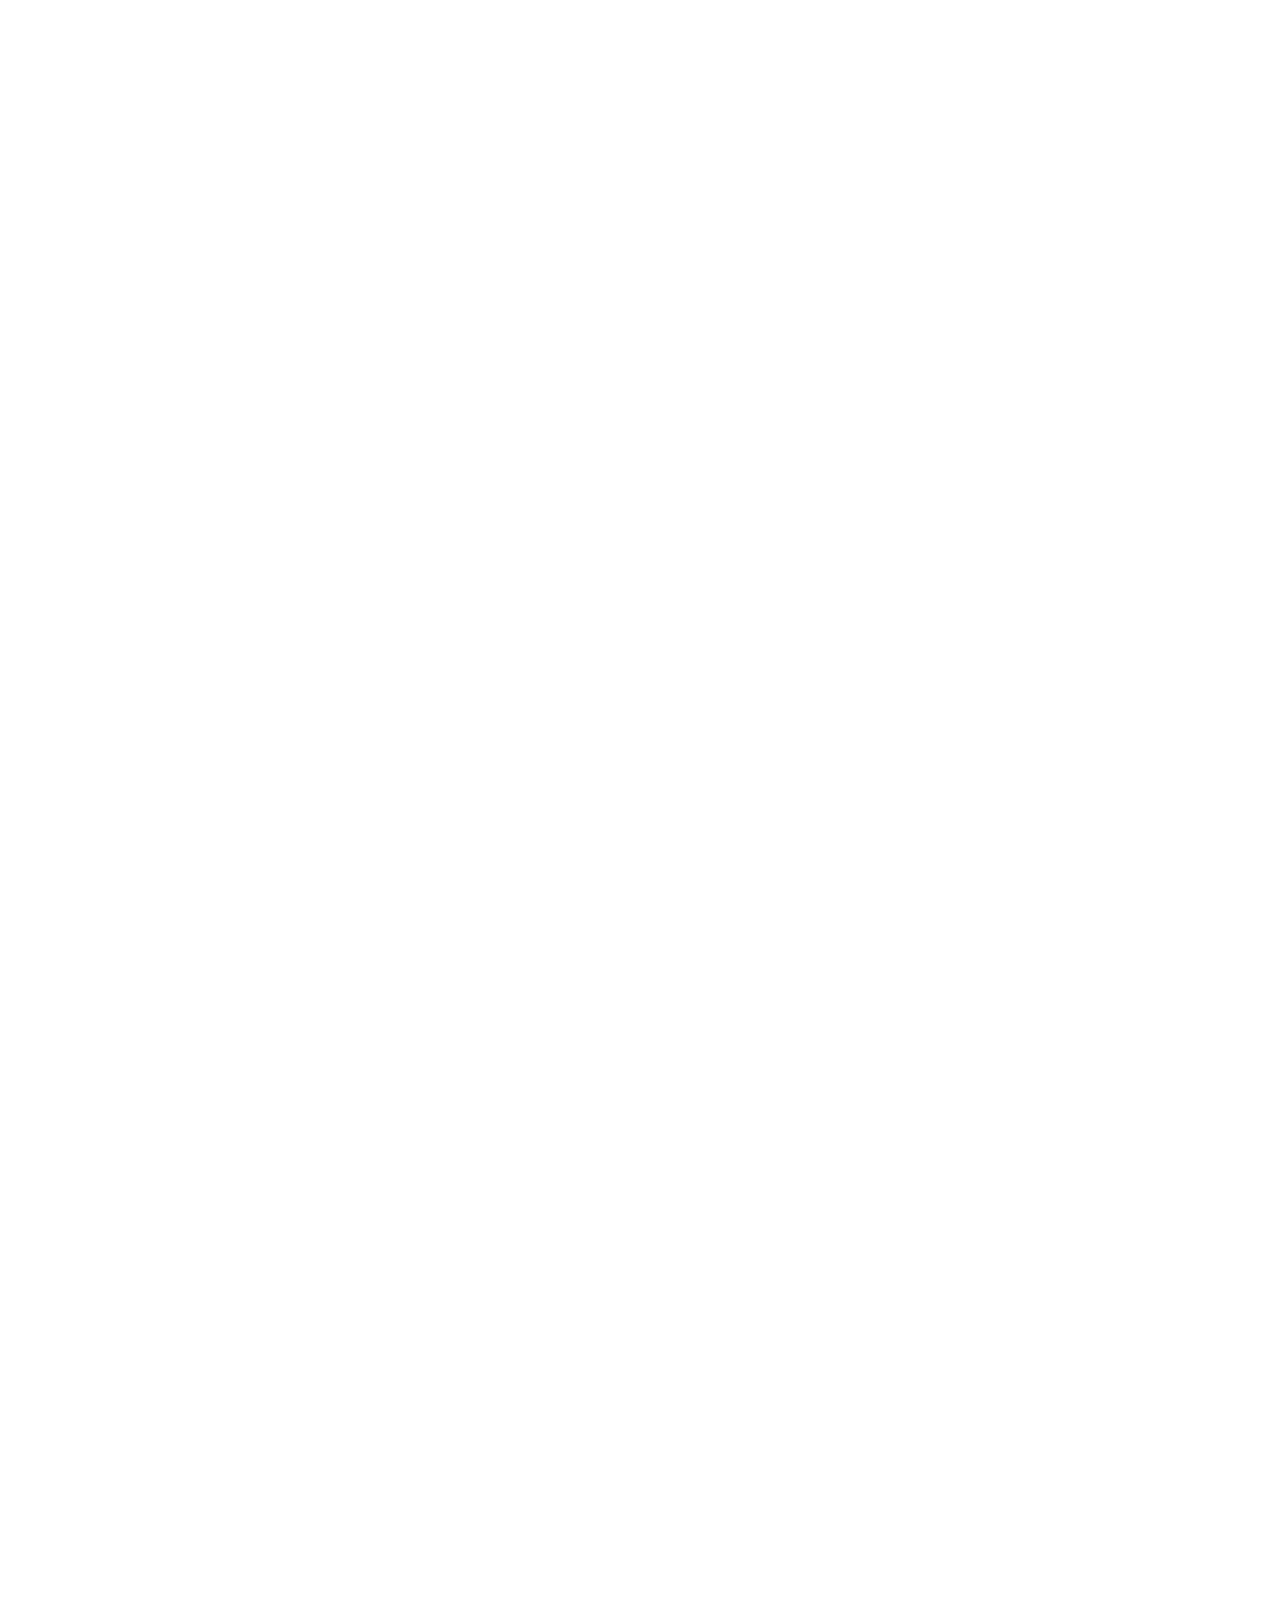
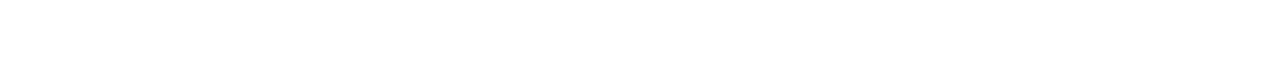
==== page-about-basic.html @ 172718c7 "Kalamkari Design" ====
<!DOCTYPE html>
<html lang="en">

 <head> <meta name="viewport" content="width=device-width, initial-scale=1" /> <meta http-equiv="content-type" content="text/html; charset=utf-8" /> <meta name="author" content="ONCLAVESYSTEMS"/> <meta name="description" content="Onclave Kalamkari Design Studio"> <!-- Document title --> <title>Kalamkari Design Studio</title> <!-- Stylesheets & Fonts --> <link href="http://fonts.googleapis.com/css?family=Open+Sans:300,400,800,700,600|Montserrat:400,500,600,700|Raleway:100,300,600,700,800" rel="stylesheet" type="text/css" /> <link href="css/plugins.css" rel="stylesheet"> <link href="css/style.css" rel="stylesheet"> <link href="css/responsive.css" rel="stylesheet"> </head>

<body>	<!-- Wrapper -->
	<div id="wrapper">

		

        <!-- Header -->
        <header id="header">
            <div id="header-wrap">
                <div class="container">
                    <!--Logo-->
                    <div id="logo">
                        <a href="index.html" class="logo" data-dark-logo="images/logo-dark.png"> <img src="images/KalamkariDesign-logo.png" alt="Kalamkari Design"> </a>
                    </div>
                    <!--End: Logo-->

                    <!--Top Search Form-->
                    <div id="top-search">
                        <form action="search-results-page.html" method="get">
                            <input type="text" name="q" class="form-control" value="" placeholder="Start typing & press  &quot;Enter&quot;">
                        </form>
                    </div>
                    <!--end: Top Search Form-->

                    

                    <!--Navigation Resposnive Trigger-->
                    <div id="mainMenu-trigger">
                        <button class="lines-button x"> <span class="lines"></span> </button>
                    </div>
                    <!--end: Navigation Resposnive Trigger-->

                    <!--Navigation-->
                    <div id="mainMenu" class="light">
                        <div class="container">
                            <nav>
                                <ul>
                                    <li><a href="index.html">Home</a></li>
                                    
                                    <li><a href="page-about-basic.html">About</a>
                                    <li><a href="page-services.html">Services</a> </li>
                                    <li><a href="page-gallery-3.html">Gallery</a> </li>
                                    <li><a href="#">Shop</a>                                        
                                    <li><a href="page-contact-classic.html">Contact</a>
                                     
                                </ul>
                            </nav>
                        </div>
                    </div>
                    <!--end: Navigation-->
                </div>
            </div>
        </header>
		<!-- end: Header -->
    
<!-- Page title -->
<section id="page-title" class="background-overlay" data-parallax-image="images/parallax/14.jpg">
	<div class="container">
		<div class="page-title">
			<h1 class="text-uppercase text-medium">ABOUT US</h1>
			<span>Work is easy when you have all tools around you!</span>
		</div>
	</div>
</section>
<!-- end: Page title -->

<section class="p-b-10">
	<div class="container">
		<div class="row">
			<div class="col-md-12">
				<div class="heading heading text-left">
					<h2>THE COMPANY</h2>
					<span class="lead">Lorem ipsum dolor sit amet, consectetur adipiscing elit. Morbi sagittis, sem quis lacinia faucibus, orci ipsum gravida tortor, vel interdum mi sapien ut justo. Nulla varius consequat magna, id molestie ipsum volutpat quis. Suspendisse consectetur fringilla luctus. Fusce id mi diam, non ornare orci. Pellentesque ipsum erat, facilisis ut venenatis eu, sodales vel dolor. </span>
				</div>
			</div>
			
		</div>
	</div>
</section>

<section class="background-grey">
	<div class="container">
		<div class="heading heading-center">
			<h2>THE ARTFORM</h2>
			<span class="lead">Create amaLorem ipsum dolor sit amet, consectetur adipiscing elit.</span>
		</div>

	</div>
</section>



<!-- Footer -->
<footer id="footer" class="footer-light">
            <div class="footer-content">
                <div class="container">
                    <div class="row">
                        <div class="col-md-4">
                            <!-- Footer widget area 1 -->
                            <div class="widget clearfix widget-contact-us" style="background-image: url('images/world-map-dark.png'); background-position: 50% 20px; background-repeat: no-repeat">
                                <h4>About POLO</h4>
                                <ul class="list-icon">
                                    <li><i class="fa fa-map-marker"></i> 795 Folsom Ave, Suite 600
                                        <br> San Francisco, CA 94107</li>
                                    <li><i class="fa fa-phone"></i> (123) 456-7890 </li>
                                    <li><i class="fa fa-envelope"></i> <a href="mailto:first.last@example.com">first.last@example.com</a> </li>
                                    <li>
                                        <br>
                                        <i class="fa fa-clock-o"></i>Monday - Friday: <strong>08:00 - 22:00</strong>
                                        <br> Saturday, Sunday: <strong>Closed</strong> </li>
                                </ul>
                                <!-- Social icons -->
                                <div class="social-icons social-icons-border float-left m-t-20">
                                    <ul>
                                        <li class="social-rss"><a href="#"><i class="fa fa-rss"></i></a></li>
                                        <li class="social-facebook"><a href="#"><i class="fa fa-facebook"></i></a></li>
                                        <li class="social-twitter"><a href="#"><i class="fa fa-twitter"></i></a></li>
                                        <li class="social-vimeo"><a href="#"><i class="fa fa-vimeo"></i></a></li>
                                        <li class="social-youtube"><a href="#"><i class="fa fa-youtube"></i></a></li>
                                        <li class="social-pinterest"><a href="#"><i class="fa fa-pinterest"></i></a></li>
                                        <li class="social-gplus"><a href="#"><i class="fa fa-google-plus"></i></a></li>
                                    </ul>
                                </div>
                                <!-- end: Social icons -->
                            </div>
                            <!-- end: Footer widget area 1 -->
                        </div>
                        <div class="col-md-2">
                            <!-- Footer widget area 2 -->
                            
                            <!-- end: Footer widget area 2 -->
                        </div>
                        <div class="col-md-3">
                            <!-- Footer widget area 3 -->
<!--
                            <div class="widget">
                                <h4>Latest From Our Blog</h4>
                                <div class="post-thumbnail-list">
                                    <div class="post-thumbnail-entry">
                                        <div class="post-thumbnail-content"> <a href="#">Suspendisse consectetur fringilla luctus</a> <span class="post-date"><i class="fa fa-clock-o"></i> 6m ago</span> <span class="post-category"><i class="fa fa-tag"></i> Technology</span> </div>
                                    </div>
                                    <div class="post-thumbnail-entry">
                                        <div class="post-thumbnail-content"> <a href="#">Consectetur adipiscing elit</a> <span class="post-date"><i class="fa fa-clock-o"></i> 24h ago</span> <span class="post-category"><i class="fa fa-tag"></i> Lifestyle</span> </div>
                                    </div>
                                    <div class="post-thumbnail-entry">
                                        <div class="post-thumbnail-content"> <a href="#">Lorem ipsum dolor sit amet, consectetur adipiscing elit</a> <span class="post-date"><i class="fa fa-clock-o"></i> 11h ago</span> <span class="post-category"><i class="fa fa-tag"></i> Lifestyle</span> </div>
                                    </div>
                                </div>
                            </div>
-->
                            <!-- end: Footer widget area 3 -->
                        </div>
                        <div class="col-md-3">
                            <!-- Footer widget area 4 -->
                            <div class="widget">
                                <h4>Quick LInks</h4>
                                <ul class="list-icon list-icon-arrow">
                                    <li><a href="#">About</a></li>
                                    <li><a href="#">Contact</a></li>
                                    <li><a href="#">Home</a></li>
                                    <li><a href="#">Blog</a></li>
                                    <li><a href="#">Portfolio</a></li>
                                    <li><a href="#">Shortcodes</a></li>
                                </ul>
                            </div>
                            <!-- end: Footer widget area 4 -->
                        </div>
                    </div>
                </div>
            </div>
            <!--<div class="copyright-content">
                <div class="container">
                    <div class="copyright-text text-center">&copy; 2017 POLO - Responsive Multi-Purpose HTML5 Template. All Rights Reserved.<a href="http://www.inspiro-media.com" target="_blank">INSPIRO</a> </div>
                </div>
            </div>-->
        </footer>
  <!-- end: Footer -->

</div>    <!-- end: Wrapper -->

    <!-- Go to top button -->
    <a id="goToTop"><i class="fa fa-angle-up top-icon"></i><i class="fa fa-angle-up"></i></a>


<!--Plugins-->
 <script src="js/jquery.js"></script>
 <script src="js/plugins.js"></script>

<!--Template functions-->
 <script src="js/functions.js"></script> 


</body>
</html>
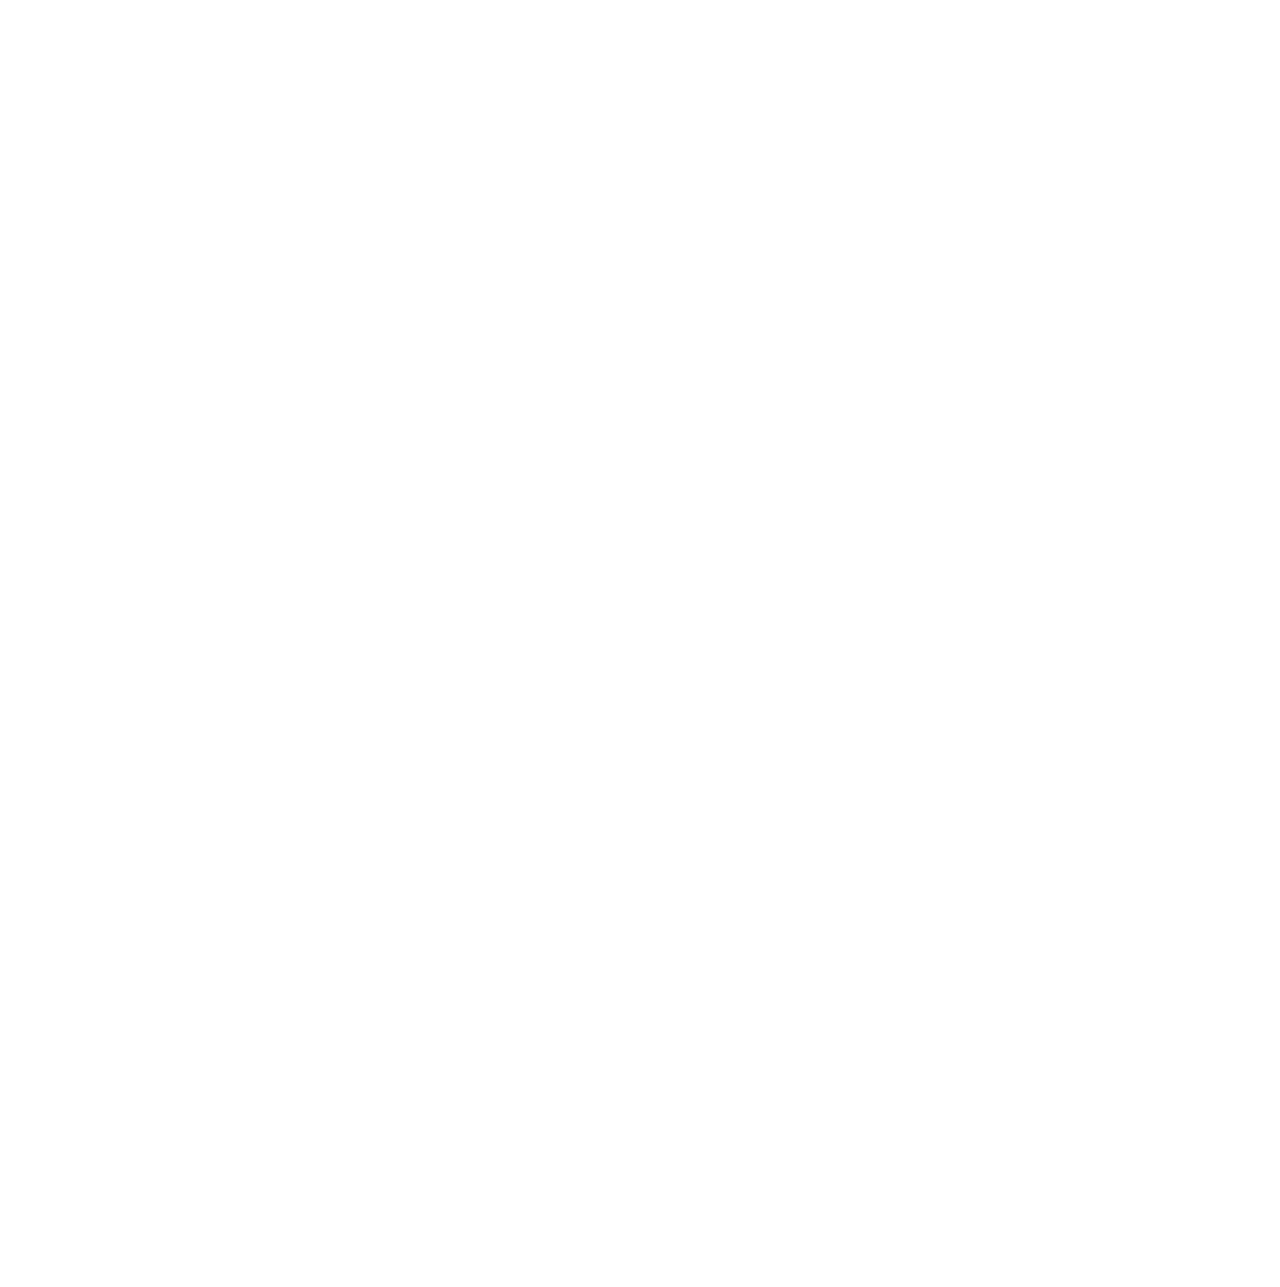
==== commit 8d51cb14: "kalamkari-website" ====
--- a/page-about-basic.html
+++ b/page-about-basic.html
@@ -42,7 +42,7 @@
                                     <li><a href="index.html">Home</a></li>
                                     
                                     <li><a href="page-about-basic.html">About</a>
-                                    <li><a href="page-services.html">Services</a> </li>
+                                    <!--<li><a href="page-services.html">Services</a> </li>-->
                                     <li><a href="page-gallery-3.html">Gallery</a> </li>
                                     <li><a href="#">Shop</a>                                        
                                     <li><a href="page-contact-classic.html">Contact</a>
@@ -58,10 +58,10 @@
 		<!-- end: Header -->
     
 <!-- Page title -->
-<section id="page-title" class="background-overlay" data-parallax-image="images/parallax/14.jpg">
+<section id="page-title" class="background-overlay" data-parallax-image="image/about-us-banner.jpg">
 	<div class="container">
 		<div class="page-title">
-			<h1 class="text-uppercase text-medium">ABOUT US</h1>
+			<h2 class="text-uppercase text-medium text-light">ABOUT US</h2>
 			<span>Work is easy when you have all tools around you!</span>
 		</div>
 	</div>
@@ -72,27 +72,24 @@
 	<div class="container">
 		<div class="row">
 			<div class="col-md-12">
-				<div class="heading heading text-left">
-					<h2>THE COMPANY</h2>
-					<span class="lead">Lorem ipsum dolor sit amet, consectetur adipiscing elit. Morbi sagittis, sem quis lacinia faucibus, orci ipsum gravida tortor, vel interdum mi sapien ut justo. Nulla varius consequat magna, id molestie ipsum volutpat quis. Suspendisse consectetur fringilla luctus. Fusce id mi diam, non ornare orci. Pellentesque ipsum erat, facilisis ut venenatis eu, sodales vel dolor. </span>
+				<div class="text-left">
+					<h2>Kalamkari Design Studio</h2>
+					<span class="lead">The connection between the inner and the outer, Kalamkari has been a part of our lives since 1991.
+We strive to get the exquisite art form of Kalamkari incorporated in everyday life through our lifestyle
+products.
+We are merely enhancing a culture and an art form, creating a platform for Kalamkari artists to reach
+out to the world. These artists have touched a chord in our hearts with their bold and eloquent strokes,
+we aim to create more magic.
+In order to work relentlessly towards this cause, we at Kalmakari Design Studio undertake
+Customisation and Corporate orders.
+You are more than welcome to visit our Showroom in 22, Raja Bahadur Mansion, 3rd floor, Mumbai
+Samachar Marg, Fort, Mumbai 400023. </span>
 				</div>
 			</div>
 			
 		</div>
 	</div>
 </section>
-
-<section class="background-grey">
-	<div class="container">
-		<div class="heading heading-center">
-			<h2>THE ARTFORM</h2>
-			<span class="lead">Create amaLorem ipsum dolor sit amet, consectetur adipiscing elit.</span>
-		</div>
-
-	</div>
-</section>
-
-
 
 <!-- Footer -->
 <footer id="footer" class="footer-light">
@@ -102,7 +99,7 @@
                         <div class="col-md-4">
                             <!-- Footer widget area 1 -->
                             <div class="widget clearfix widget-contact-us" style="background-image: url('images/world-map-dark.png'); background-position: 50% 20px; background-repeat: no-repeat">
-                                <h4>About POLO</h4>
+                                <h4>Kalamkari Design Studio</h4>
                                 <ul class="list-icon">
                                     <li><i class="fa fa-map-marker"></i> 795 Folsom Ave, Suite 600
                                         <br> San Francisco, CA 94107</li>
@@ -135,24 +132,7 @@
                             <!-- end: Footer widget area 2 -->
                         </div>
                         <div class="col-md-3">
-                            <!-- Footer widget area 3 -->
-<!--
-                            <div class="widget">
-                                <h4>Latest From Our Blog</h4>
-                                <div class="post-thumbnail-list">
-                                    <div class="post-thumbnail-entry">
-                                        <div class="post-thumbnail-content"> <a href="#">Suspendisse consectetur fringilla luctus</a> <span class="post-date"><i class="fa fa-clock-o"></i> 6m ago</span> <span class="post-category"><i class="fa fa-tag"></i> Technology</span> </div>
-                                    </div>
-                                    <div class="post-thumbnail-entry">
-                                        <div class="post-thumbnail-content"> <a href="#">Consectetur adipiscing elit</a> <span class="post-date"><i class="fa fa-clock-o"></i> 24h ago</span> <span class="post-category"><i class="fa fa-tag"></i> Lifestyle</span> </div>
-                                    </div>
-                                    <div class="post-thumbnail-entry">
-                                        <div class="post-thumbnail-content"> <a href="#">Lorem ipsum dolor sit amet, consectetur adipiscing elit</a> <span class="post-date"><i class="fa fa-clock-o"></i> 11h ago</span> <span class="post-category"><i class="fa fa-tag"></i> Lifestyle</span> </div>
-                                    </div>
-                                </div>
-                            </div>
--->
-                            <!-- end: Footer widget area 3 -->
+                            <
                         </div>
                         <div class="col-md-3">
                             <!-- Footer widget area 4 -->
@@ -172,11 +152,7 @@
                     </div>
                 </div>
             </div>
-            <!--<div class="copyright-content">
-                <div class="container">
-                    <div class="copyright-text text-center">&copy; 2017 POLO - Responsive Multi-Purpose HTML5 Template. All Rights Reserved.<a href="http://www.inspiro-media.com" target="_blank">INSPIRO</a> </div>
-                </div>
-            </div>-->
+            
         </footer>
   <!-- end: Footer -->
 
@@ -192,7 +168,8 @@
 
 <!--Template functions-->
  <script src="js/functions.js"></script> 
-
+ <script src="https://use.typekit.net/dze4doi.js"></script>
+ <script>try{Typekit.load({ async: true });}catch(e){}</script>
 
 </body>
 </html>
--- a/css/style.css
+++ b/css/style.css
@@ -284,18 +284,16 @@
   line-height: 1.65714286em;
   -webkit-font-smoothing: antialiased;
   -moz-osx-font-smoothing: grayscale;
-  font-family: "Open Sans", "Helvetica", "Arial", sans-serif;
+  font-family: "adobe-garamond-pro",serif;;
   color: #565656;
   font-weight: 400; }
 
 h1,
-h2,
 h3,
 h4,
 h5,
 h6,
 .h1,
-.h2,
 .h3,
 .h4,
 .h5,
@@ -321,6 +319,7 @@
 
 h1,
 .h1 {
+  font-family: "fatfrank",sans-serif;
   font-size: 3.14285714em;
   line-height: 1.31818182em; }
   h1:not(:last-child),
@@ -329,6 +328,11 @@
 
 h2,
 .h2 {
+  font-family: "fatfrank",sans-serif;	
+  color: #a60000;
+  margin: 0;
+  font-weight: 400;
+  letter-spacing: 1px;
   font-size: 2.35714286em;
   line-height: 1.36363636em;
   font-weight: 600; }
@@ -1221,10 +1225,10 @@
         margin-left: 6px; }
         #mainMenu nav > ul > li > a {
           position: relative;
-          font-family: "Raleway", "Helvetica", "Arial", sans-serif;
+          font-family: "din-condensed",sans-serif;
           padding: 11px 14px;
-          font-size: 12px;
-          font-weight: 700;
+          font-size: 16px;
+          font-weight: 500;
           letter-spacing: 1px;
           color: #a60000;
           text-transform: uppercase;
@@ -1877,7 +1881,7 @@
     color: #565656;
     font-size: 18px; }
     .page-menu .menu-title span {
-      font-weight: 600; }
+      font-weight: 400; }
   .page-menu nav {
     float: right; }
     .page-menu nav ul {
@@ -1895,6 +1899,7 @@
         display: block;
         position: relative;
         padding: 8px 10px;
+		font-family: "din-condensed",sans-serif;
         font-size: 13px;
         line-height: 12px;
         color: #565656;
@@ -6147,10 +6152,10 @@
   .heading > h1,
   .heading > h2 {
     font-size: 40px;
-    font-family: "Nunito", "Helvetica", "Arial", sans-serif;
+    font-family: "din-condensed",sans-serif;;
     text-transform: capitalize;
     line-height: 46px;
-    font-weight: 300; }
+    font-weight: 400; }
   .heading > h1,
   .heading > h2,
   .heading > h4,
@@ -12179,7 +12184,7 @@
   opacity: 0.8; }
 
 .background-overlay:before {
-  background: url("../images/overlay-pattern/overlay-pattern-1.png");
+  background: url("../images/about-us-banner.jpg");
   position: absolute;
   top: 0;
   right: 0;
